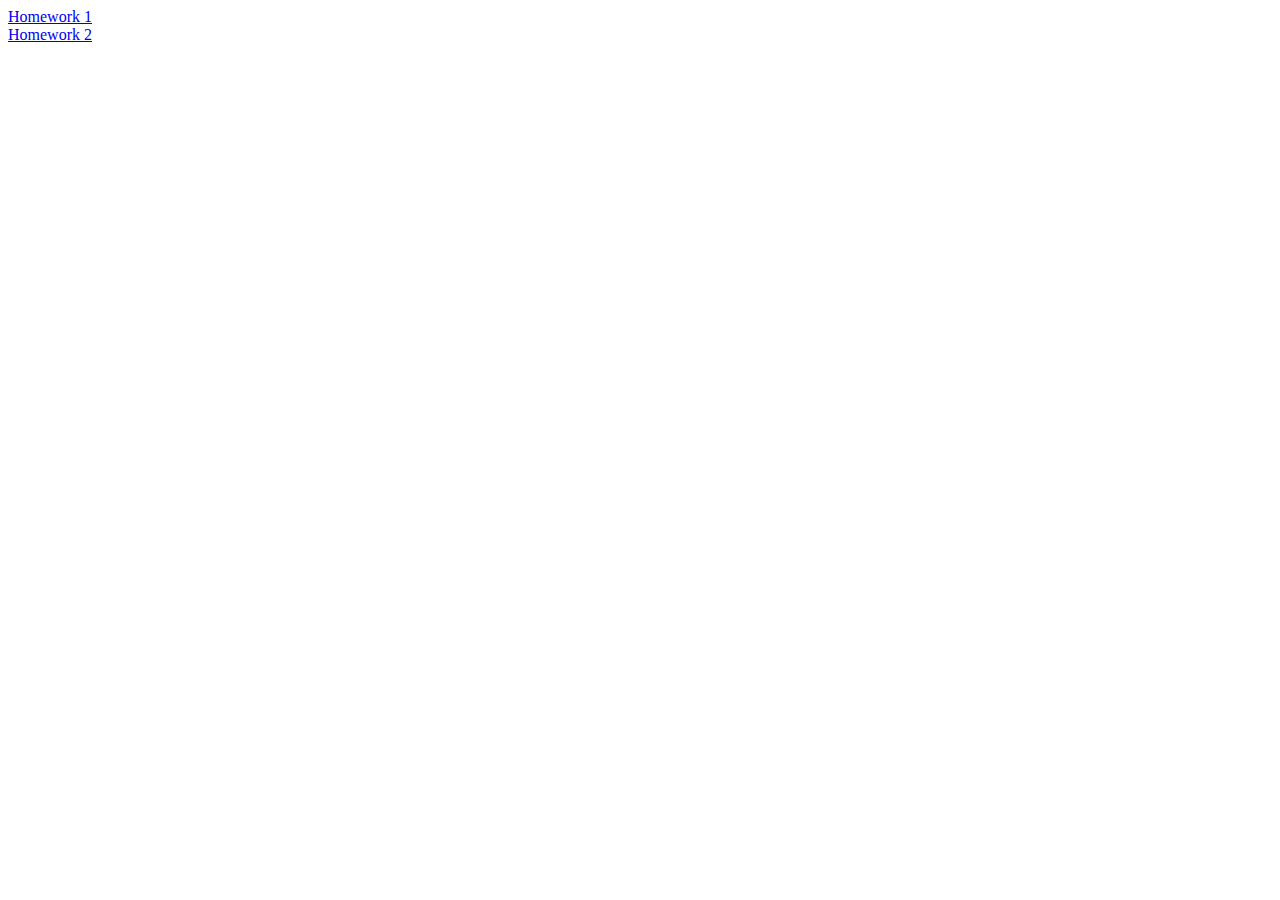
==== homework1/index.html @ 54cf5a30 "initial commit" ====
<!DOCTYPE html>
<html lang="en">
<head>
	<meta charset="UTF-8">
	<title>IMED 2351</title>
</head>
<body>
	<a href="homework1.html">Homework 1</a><br>
	<a href="checkDemoForm2.html">Homework 2</a><br>
</body>
</html>
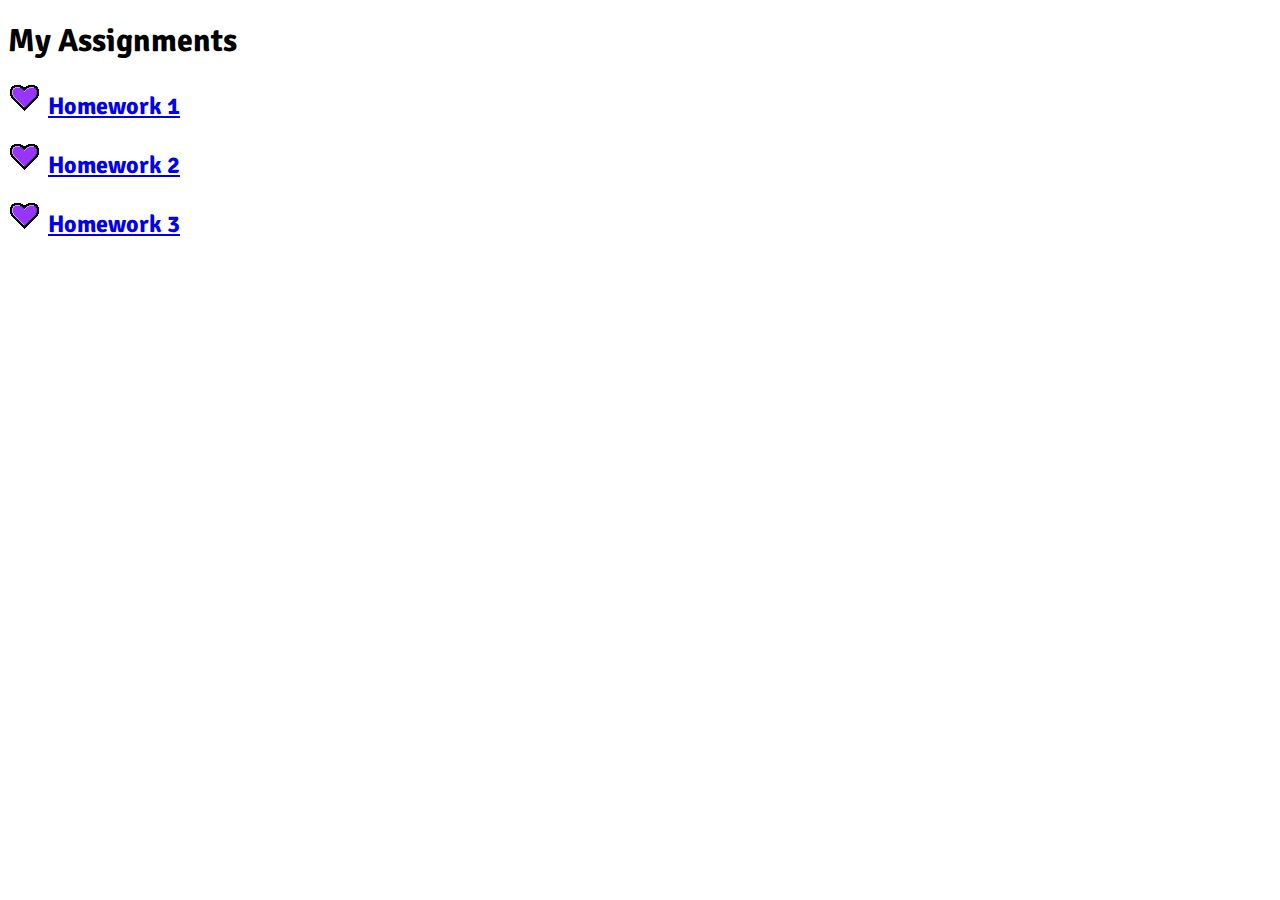
==== commit e08d268f: "added images" ====
--- a/homework1/index.html
+++ b/homework1/index.html
@@ -3,9 +3,17 @@
 <head>
 	<meta charset="UTF-8">
 	<title>IMED 2351</title>
+	<link rel="stylesheet" type="text/css" href="styles.css">
+	<link rel="icon" type="image/ico" href="favicon.ico">
+	<link href='http://fonts.googleapis.com/css?family=Signika' rel='stylesheet' type='text/css'>
 </head>
 <body>
-	<a href="homework1.html">Homework 1</a><br>
-	<a href="checkDemoForm2.html">Homework 2</a><br>
+	<h1>My Assignments</h1>
+	<ul>
+
+		<li><a href="homework1.html"><h2>Homework 1</h2></a></li>
+		<li><a href="checkDemoForm2.html"><h2>Homework 2</h2></a></li>
+		<li><a href="numericDebugging.php"><h2>Homework 3</h2></a></li>
+	</ul>
 </body>
 </html>--- a/homework1/styles.css
+++ b/homework1/styles.css
@@ -0,0 +1,8 @@
+h1, h2, h3, h4 {
+
+	font-family: 'Signika', sans-serif;
+}
+
+ul {
+	list-style-image: url("purple_heart.png");
+}
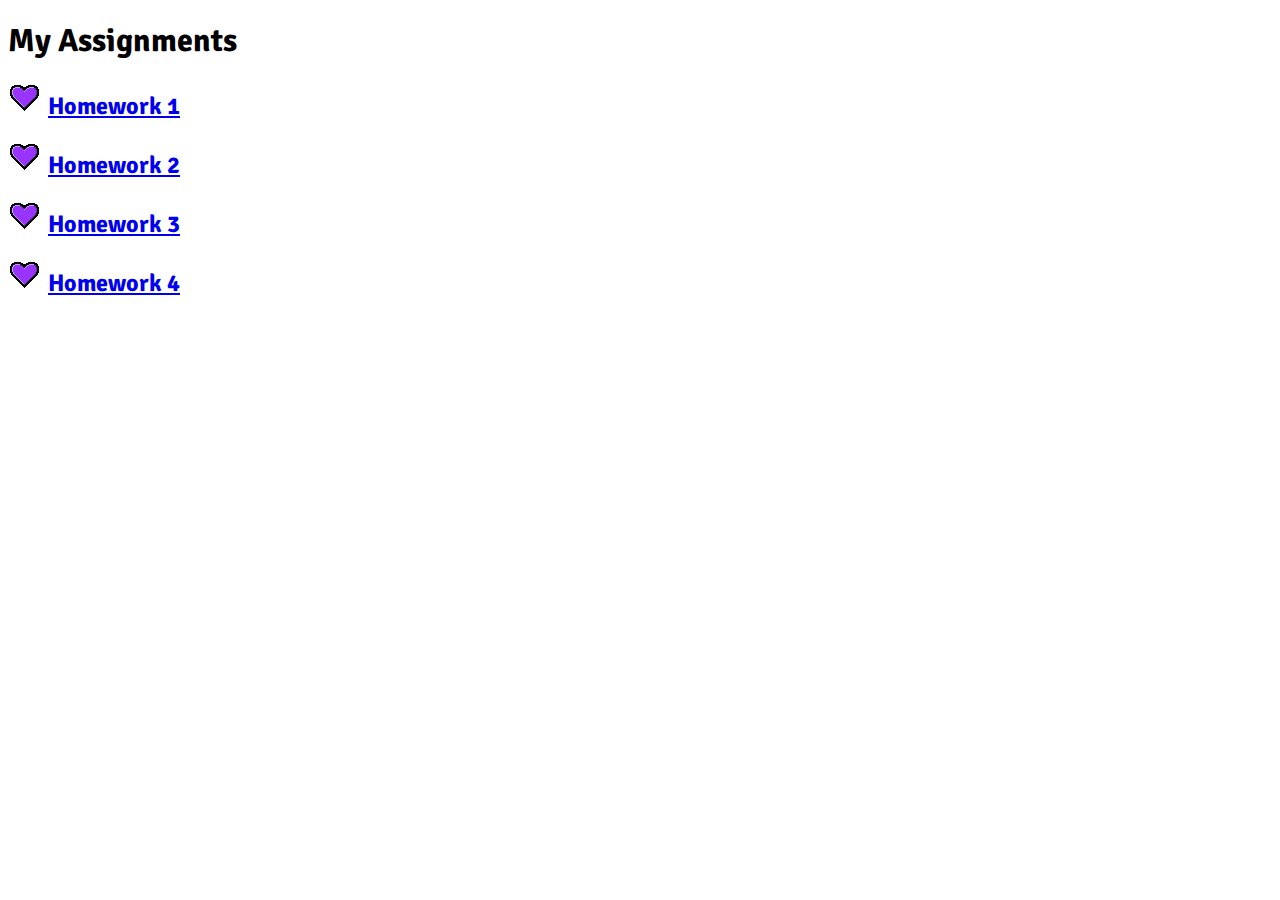
==== commit 852289d0: "updated projects" ====
--- a/homework1/index.html
+++ b/homework1/index.html
@@ -14,6 +14,7 @@
 		<li><a href="homework1.html"><h2>Homework 1</h2></a></li>
 		<li><a href="checkDemoForm2.html"><h2>Homework 2</h2></a></li>
 		<li><a href="numericDebugging.php"><h2>Homework 3</h2></a></li>
+		<li><a href="cardImagesNoDupScanDir.php"><h2>Homework 4</h2></a></li>
 	</ul>
 </body>
 </html>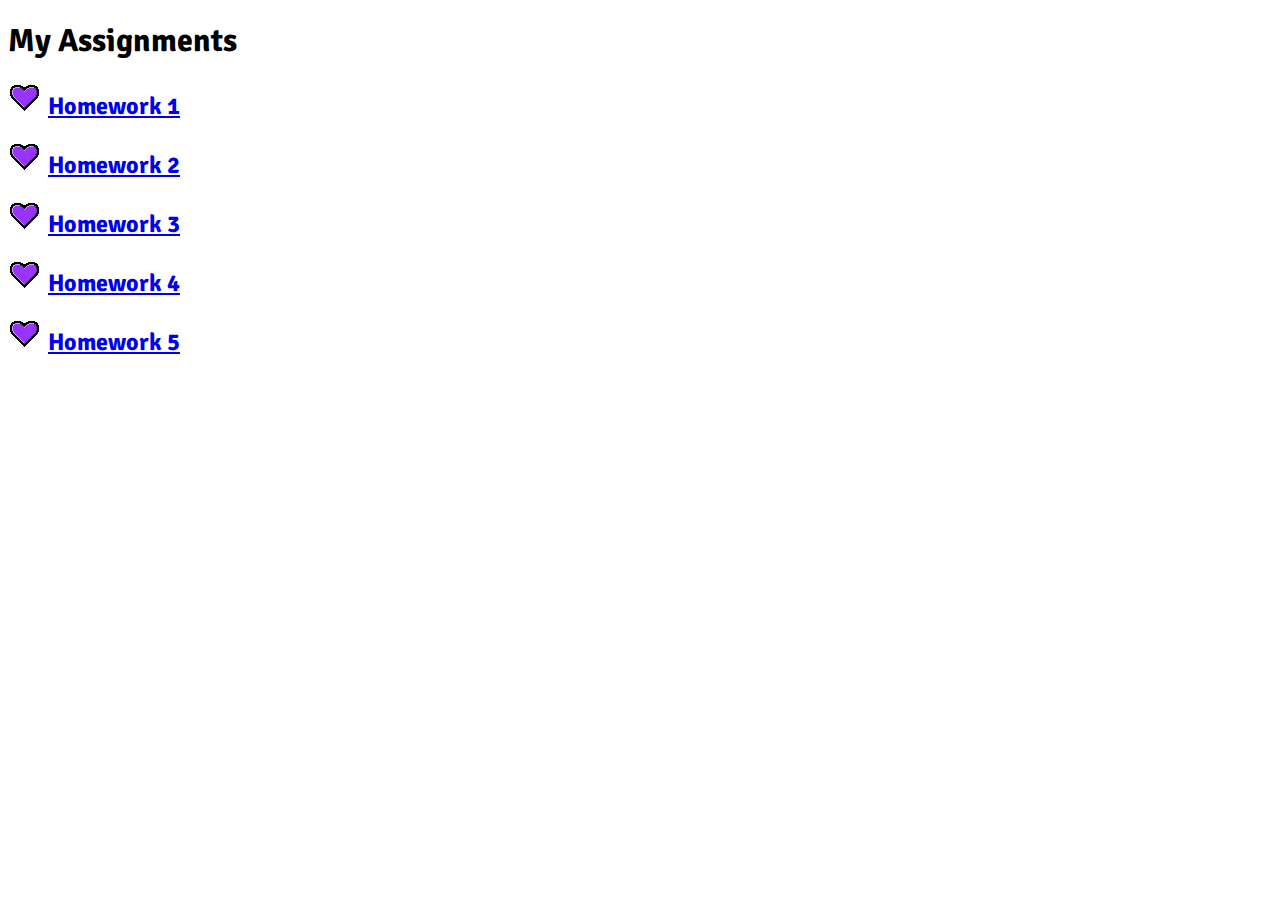
==== commit e20c40d8: "homework 5" ====
--- a/homework1/index.html
+++ b/homework1/index.html
@@ -15,6 +15,7 @@
 		<li><a href="checkDemoForm2.html"><h2>Homework 2</h2></a></li>
 		<li><a href="numericDebugging.php"><h2>Homework 3</h2></a></li>
 		<li><a href="cardImagesNoDupScanDir.php"><h2>Homework 4</h2></a></li>
+		<li><a href="stateform.html"><h2>Homework 5</h2></a></li>
 	</ul>
 </body>
 </html>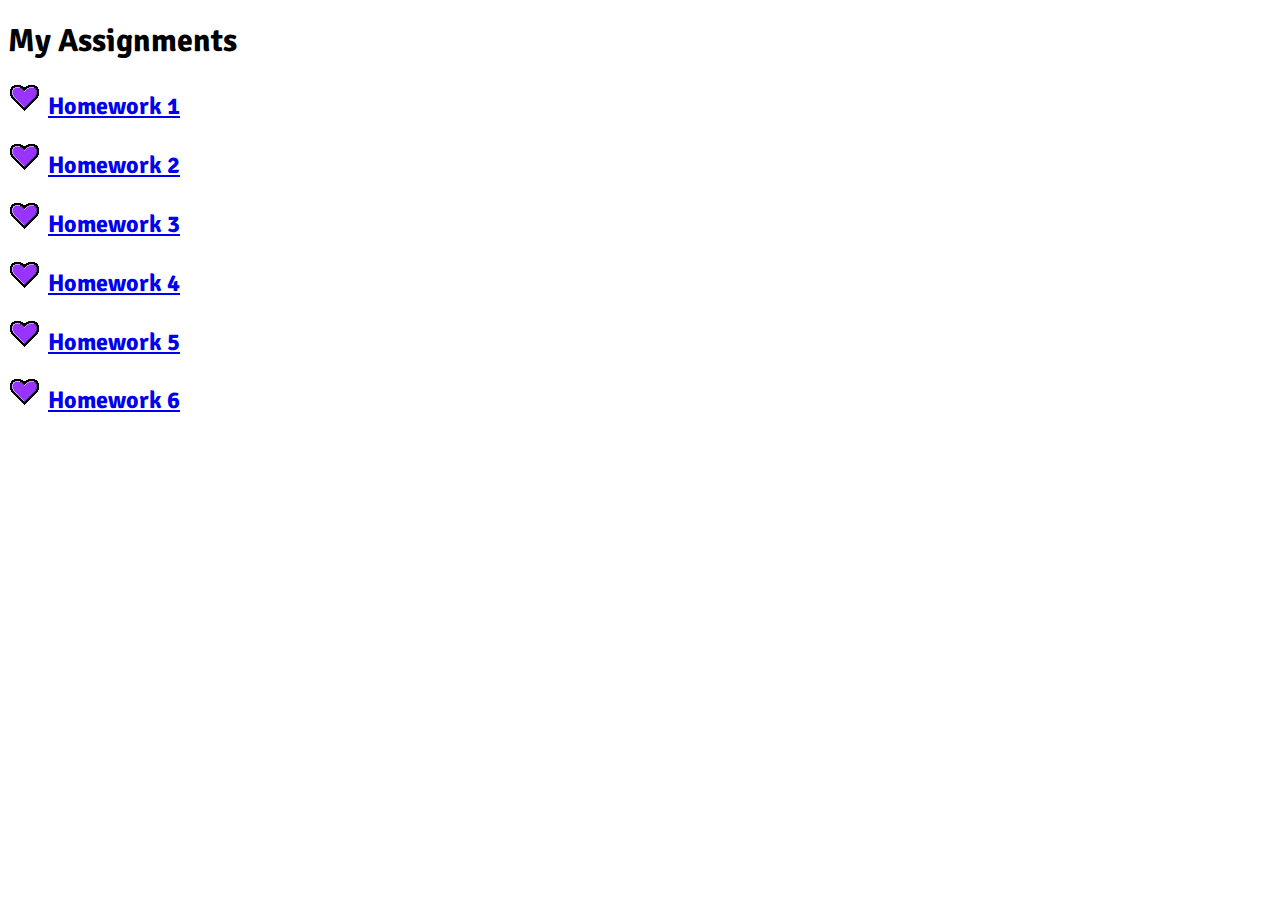
==== commit 815b641b: "added homework 6" ====
--- a/homework1/index.html
+++ b/homework1/index.html
@@ -16,6 +16,8 @@
 		<li><a href="numericDebugging.php"><h2>Homework 3</h2></a></li>
 		<li><a href="cardImagesNoDupScanDir.php"><h2>Homework 4</h2></a></li>
 		<li><a href="stateform.html"><h2>Homework 5</h2></a></li>
+		<li><a href="fileUploadForm.html"><h2>Homework 6</h2></a></li>
+		
 	</ul>
 </body>
 </html>